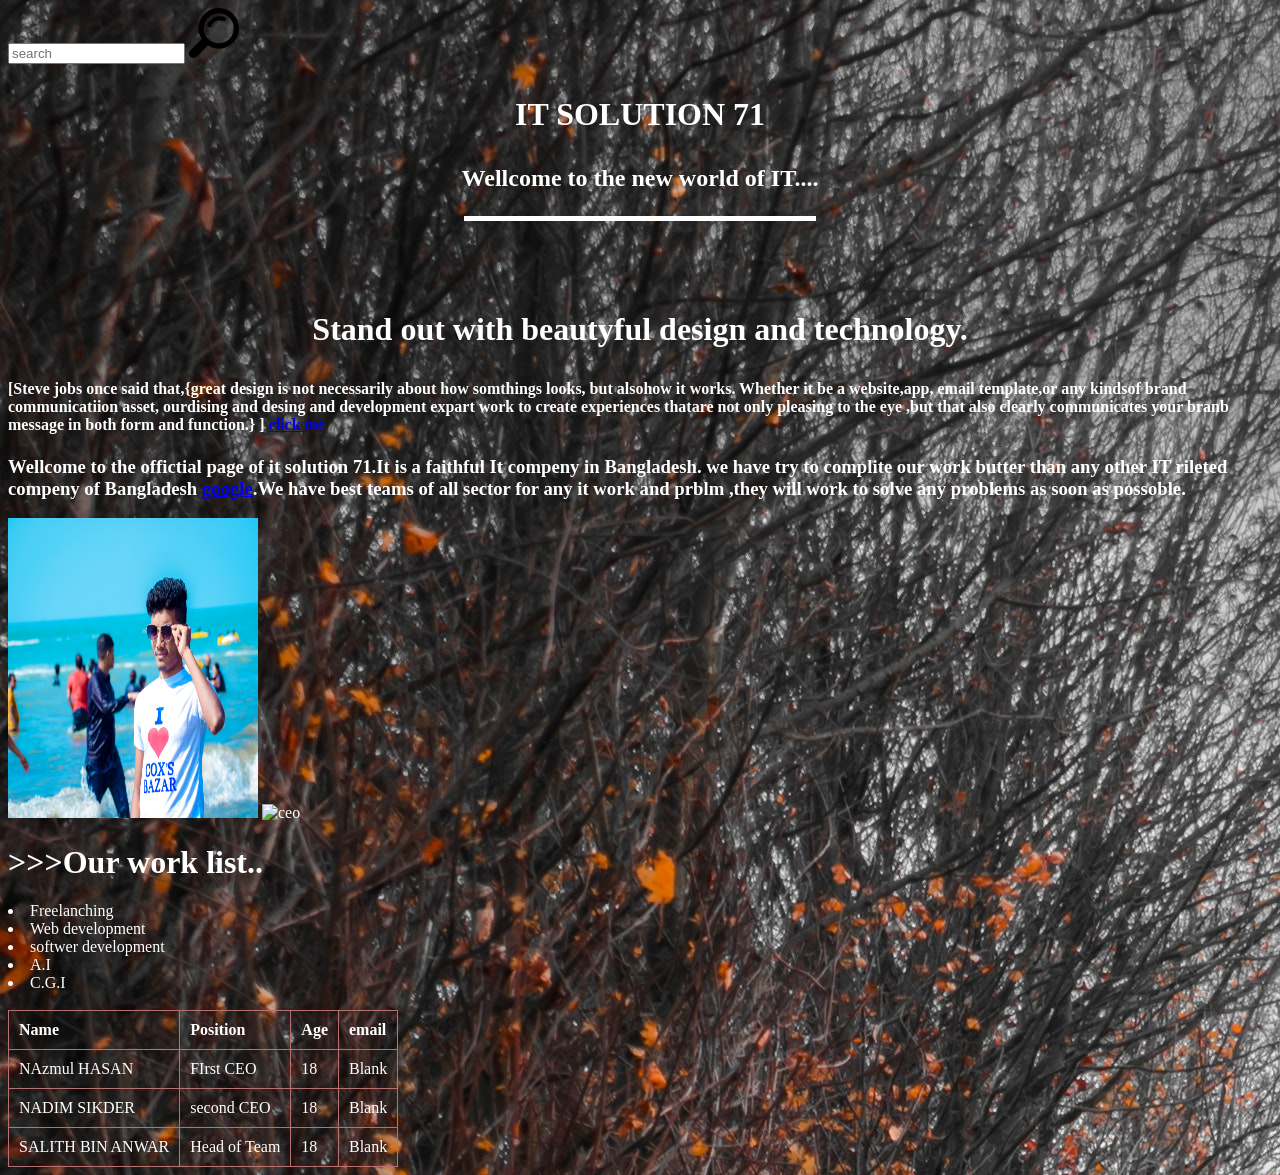
==== index.html @ 8dfa663a "changed work to index" ====
<!DOCTYPE html>
<html lang="en">
<head>
    <meta charset="UTF-8">
    <meta http-equiv="X-UA-Compatible" content="IE=edge">
    <meta name="viewport" content="width=device-width, initial-scale=1.0">
    <title>IT Solution 71</title>
    <link rel="stylesheet" href="./work.css">
</head>
<body class="bodyPart">


    <div class="sec1"></div>
    <!-- <table class="">
        <tr>
            <td> 
            </td>
        </tr>
        <tr>
            <td>               
            </td>
        </tr>
        
    </table>
    <img src="" alt=""> -->

    <input type="text" placeholder="search" class="search">

    <img class="" src="./magnifier.png" alt="" srcset="" height="50px" width="50px">                   



    <h1><p align="center">IT SOLUTION 71</p></h1>
    <h2>
        <p align="center">Wellcome to the new world of IT....</p>
    </h2>
    <hr width="350px" size="5px" color="white">
    <h1>
      <strong><br/><p align="center">Stand out with beautyful design and technology.</p></strong>
    </h1>
    <h4>[Steve jobs once said that,{great design is not necessarily about how somthings looks,
        but alsohow it works. Whether it be a website,app, email template,or any kindsof brand communicatiion asset,
        ourdising and desing and development expart work to create experiences thatare not only pleasing to the eye ,but that 
         also clearly communicates your branb message in both form and function.} ]
         <A href="https://www.fackbook.com">click me</A>
    </h4>
    <h3>Wellcome to the offictial page of it solution 71.It is a faithful It compeny in Bangladesh. we have try to complite our work
        butter than any other IT rileted compeny of Bangladesh <a href="https://www.google.com">google</a>.We have best teams of all sector for any it work and prblm ,they will work to solve 
        any problems as soon as possoble.
    </h3>
   
<img src="pic/pic..jpg" alt="mypic" width="250px" height="300px">
  
 <img src="pic/pic2.jpg" alt="ceo" width="250px" height="300px">

 <br /><h1><strong>>>>Our work list..</strong></h1>
    <li class="sec">Freelanching</li>
    <li class="sec1">Web development</li>
    <li class="sec2">softwer development</li>
    <li class="sec3">A.I</li>
    <li class="sec4">C.G.I</li>


    
    <br /444>  <table>
        <tr>
            <th>Name</th>
            <th>Position</th>
            <th>Age</th>
            <th>email</th>
        </tr>
        <tr>
            <td>NAzmul HASAN</td>
            <td>FIrst CEO</td>
            <td>18</td>
            <td>Blank</td>
        </tr>
        <tr>
            <td>NADIM SIKDER</td>
            <td>second CEO</td>
            <td>18</td>
            <td>Blank</td>
        </tr>
        <tr>
            <td>SALITH BIN ANWAR</td>
            <td>Head of Team</td>
            <td>18</td>
            <td>Blank</td>

           
        </tr>
      </table>





    

    
</body>
</html>
---- work.css ----
body{
    background-image: url('./pic/pic3.jpg');
    color: white;
}
th{

    text-align: left;
}
table,th,td{
    border: 1px solid #b87171;
    border-collapse: collapse;
}
th,td{
    padding: 10px;
}
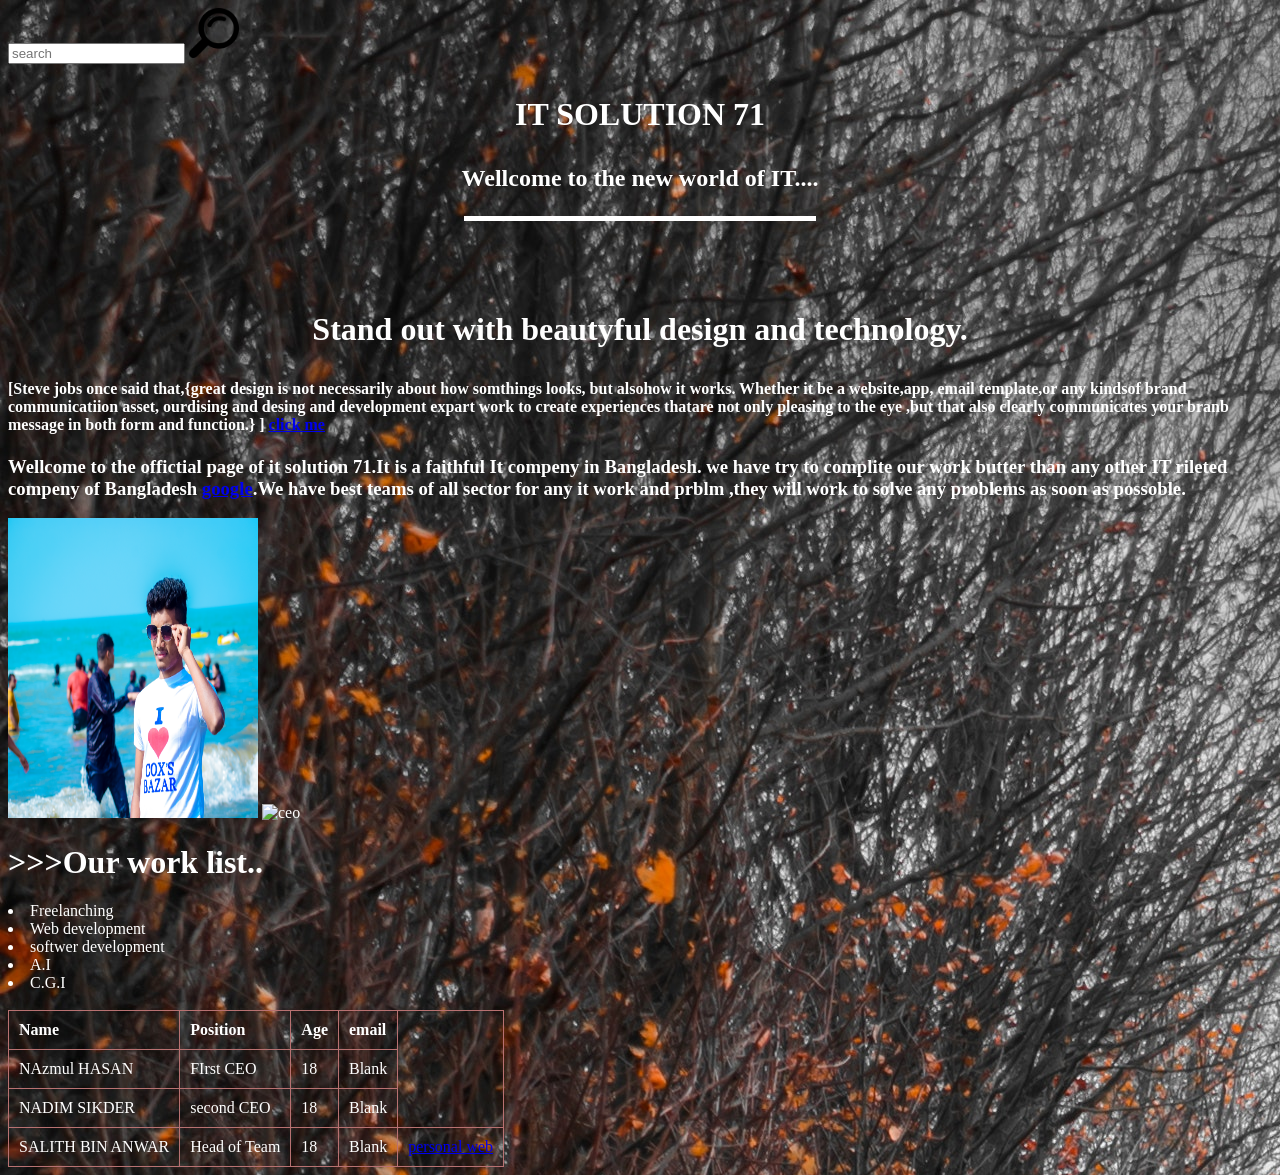
==== commit b693e5ae: "web address given" ====
--- a/index.html
+++ b/index.html
@@ -86,6 +86,7 @@
             <td>Head of Team</td>
             <td>18</td>
             <td>Blank</td>
+            <td><a href="https://salith-bin-anwar.netlify.app/">personal web</a></td>
 
            
         </tr>
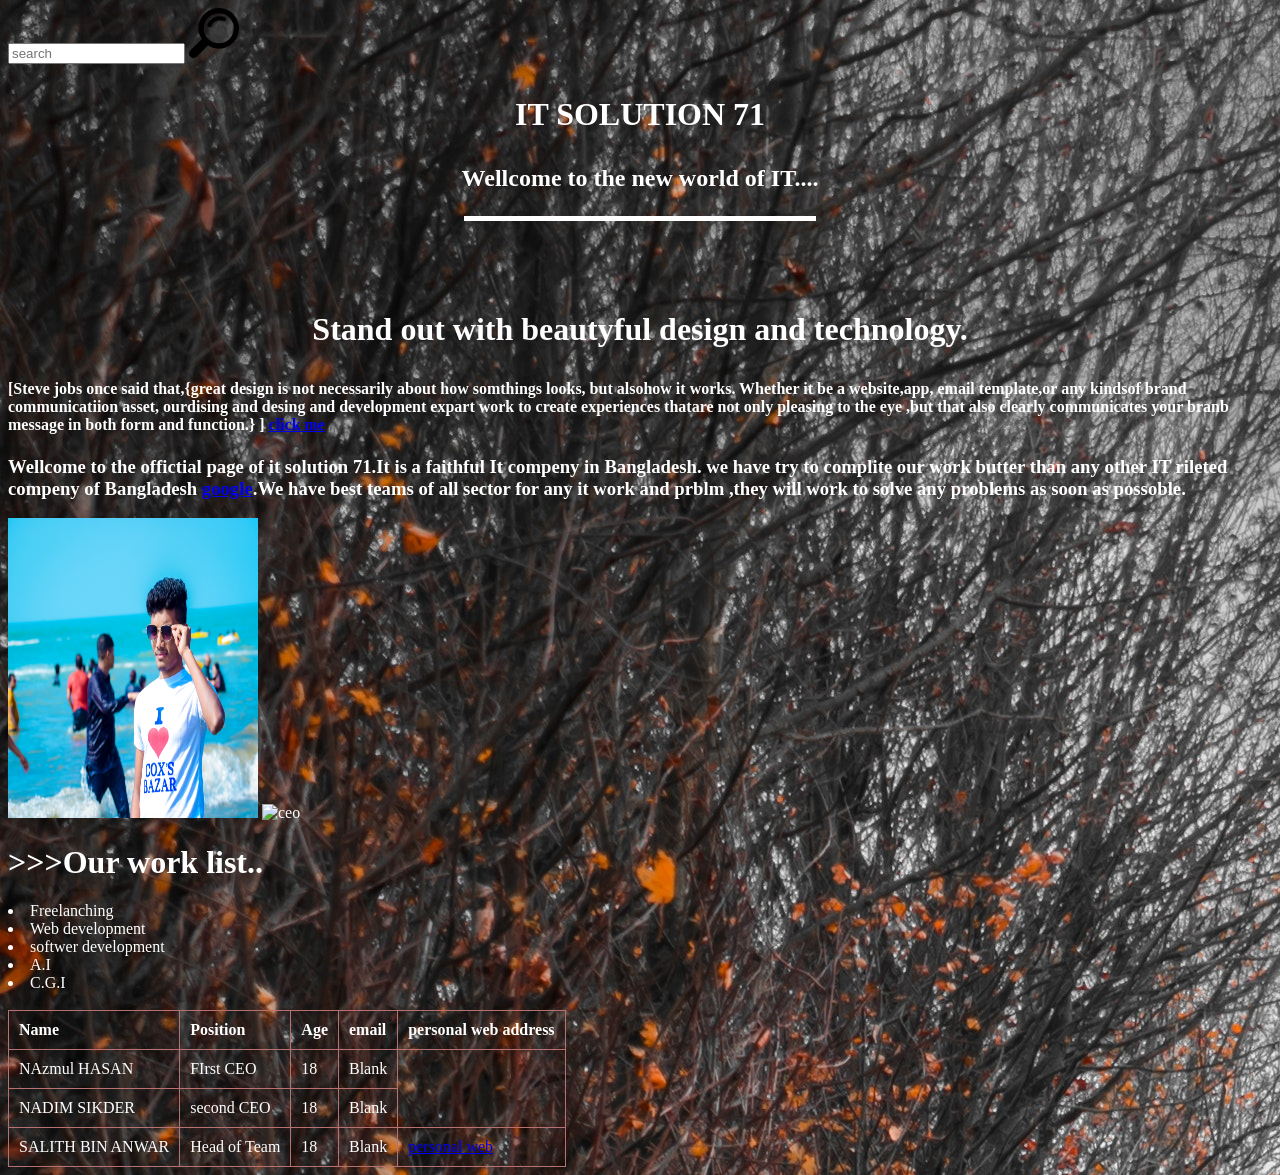
==== commit ebf13fdc: "th added" ====
--- a/index.html
+++ b/index.html
@@ -68,6 +68,7 @@
             <th>Position</th>
             <th>Age</th>
             <th>email</th>
+            <th>personal web address</th>
         </tr>
         <tr>
             <td>NAzmul HASAN</td>
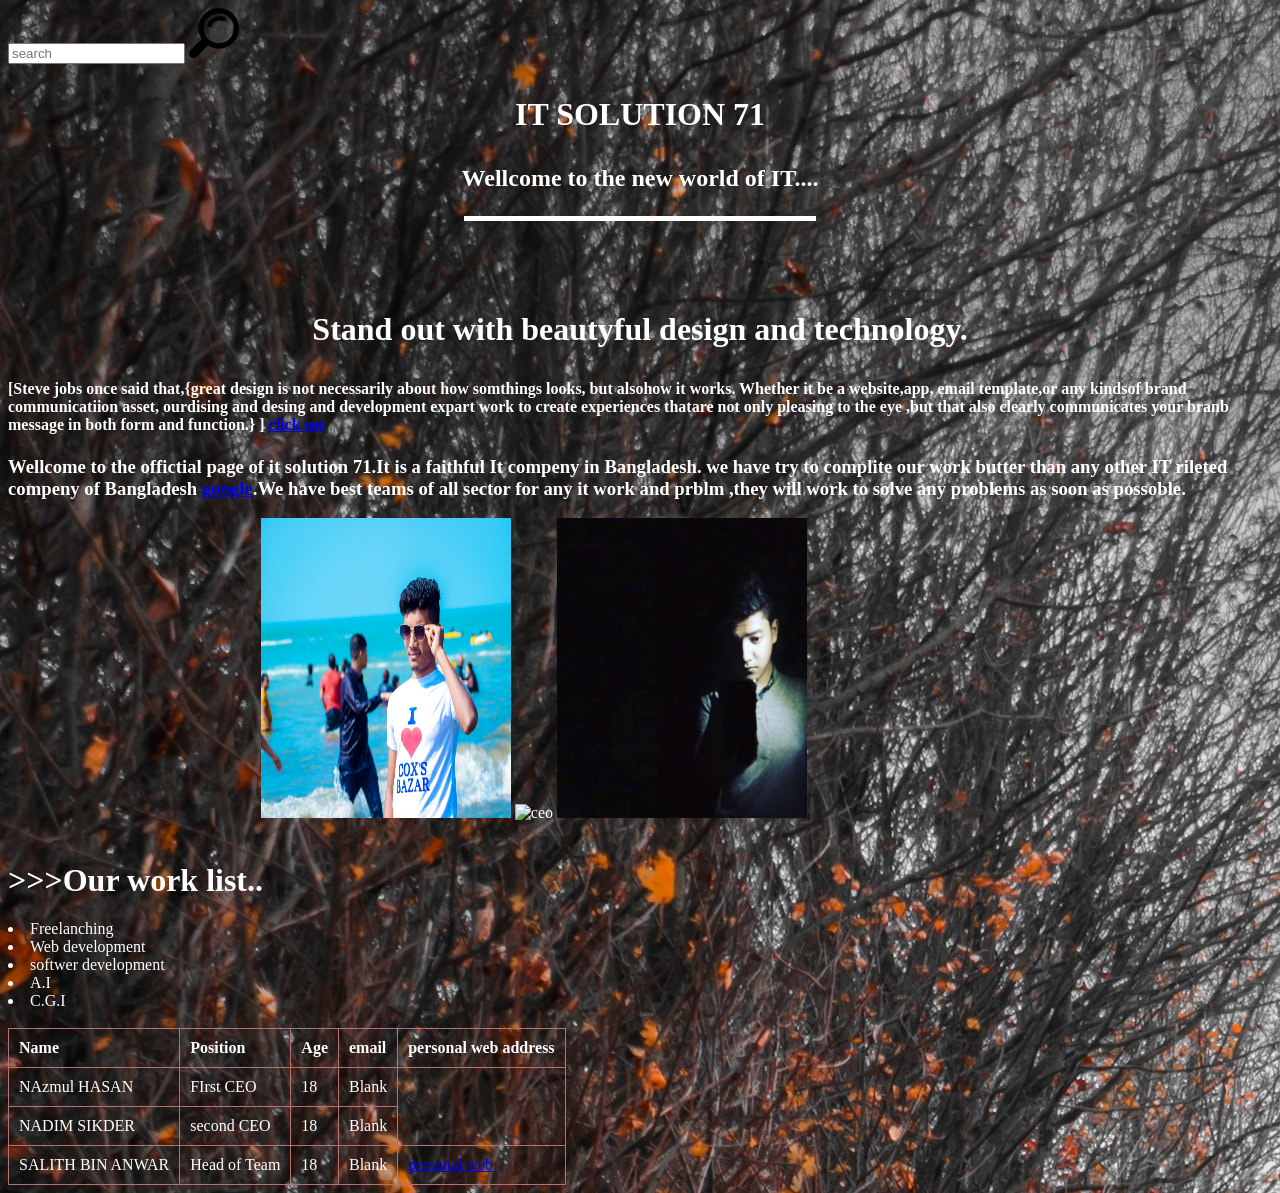
==== commit ef12eaae: "pic added" ====
--- a/index.html
+++ b/index.html
@@ -48,10 +48,12 @@
         butter than any other IT rileted compeny of Bangladesh <a href="https://www.google.com">google</a>.We have best teams of all sector for any it work and prblm ,they will work to solve 
         any problems as soon as possoble.
     </h3>
-   
-<img src="pic/pic..jpg" alt="mypic" width="250px" height="300px">
-  
- <img src="pic/pic2.jpg" alt="ceo" width="250px" height="300px">
+   <div class="myPics">
+        <img src="pic/pic..jpg" alt="mypic" width="250px" height="300px">
+    
+        <img src="pic/pic2.jpg" alt="ceo" width="250px" height="300px">
+    <img src="./pic/salith.jpg" alt="" width="250px" height="300px">
+   </div>
 
  <br /><h1><strong>>>>Our work list..</strong></h1>
     <li class="sec">Freelanching</li>
@@ -62,7 +64,7 @@
 
 
     
-    <br /444>  <table>
+    <br/>  <table>
         <tr>
             <th>Name</th>
             <th>Position</th>
--- a/work.css
+++ b/work.css
@@ -12,4 +12,7 @@
 }
 th,td{
     padding: 10px;
+}
+.myPics{
+    margin-left: 20%;
 }
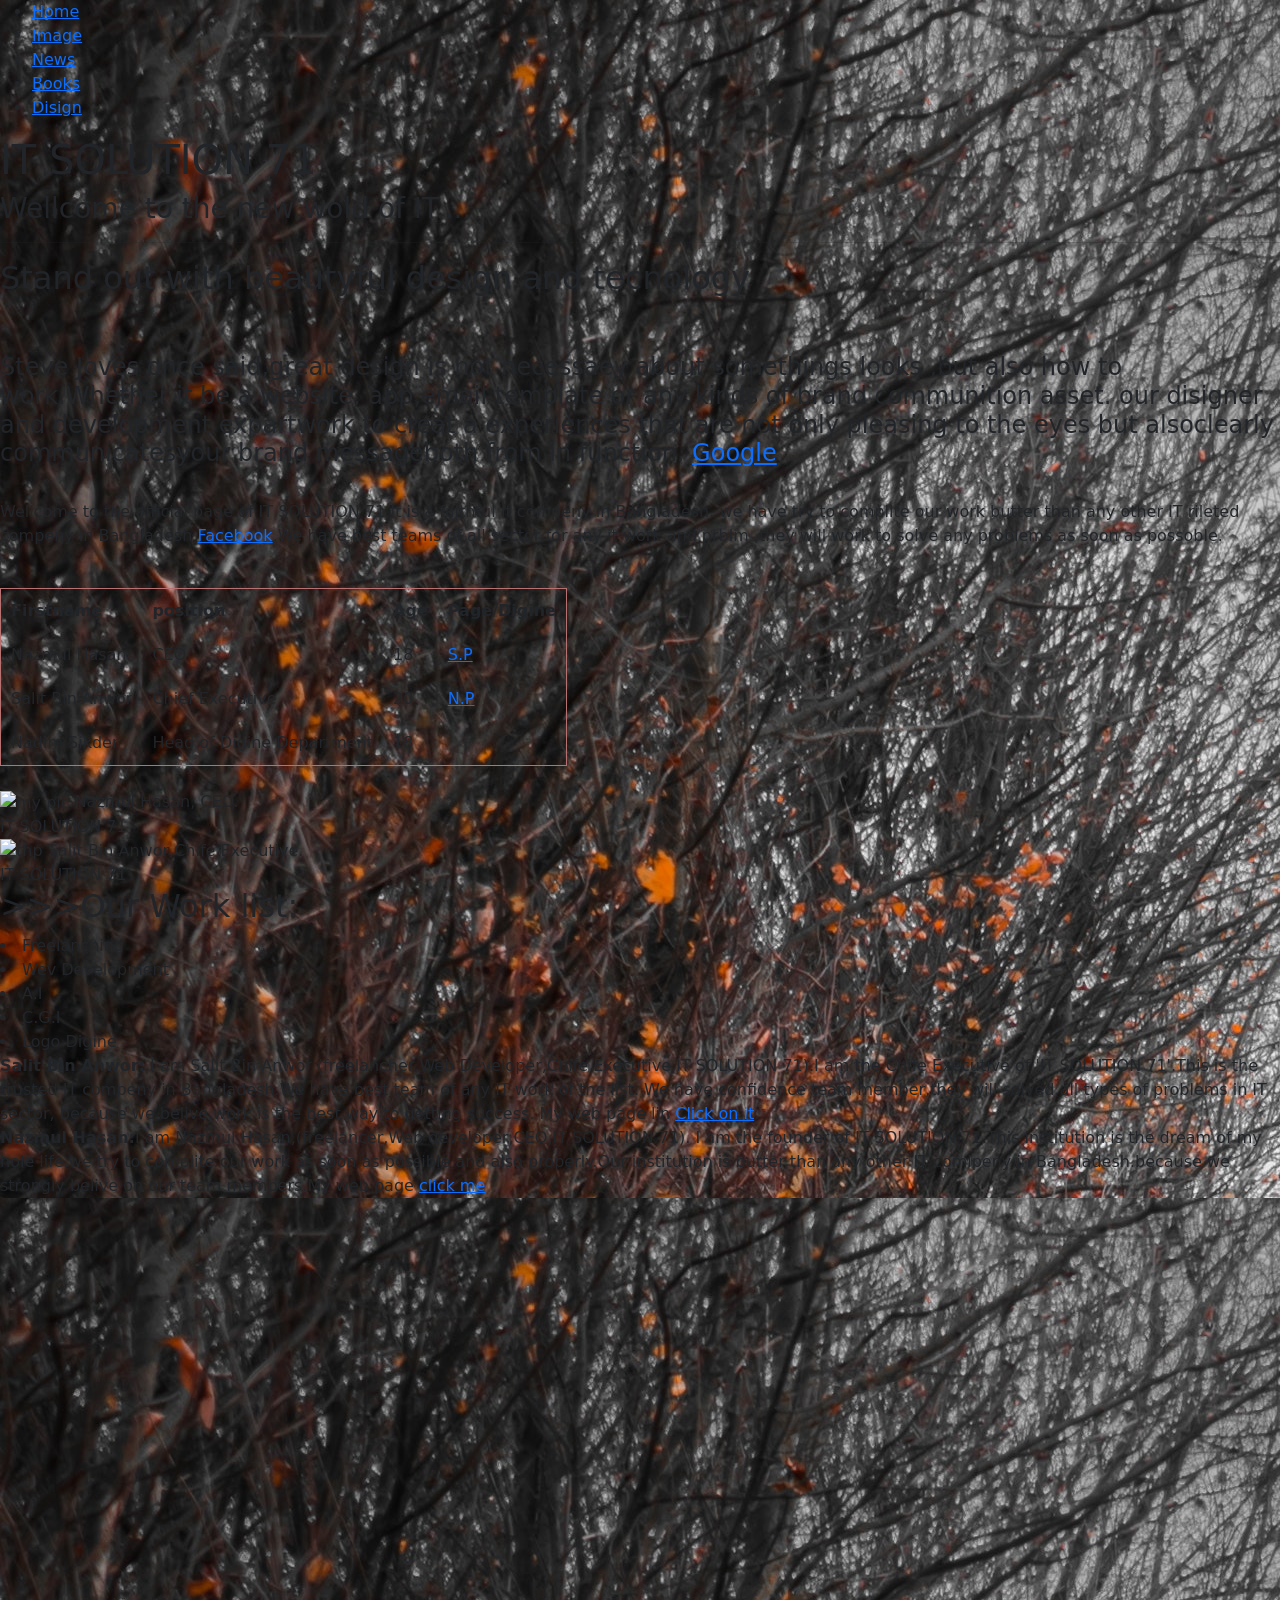
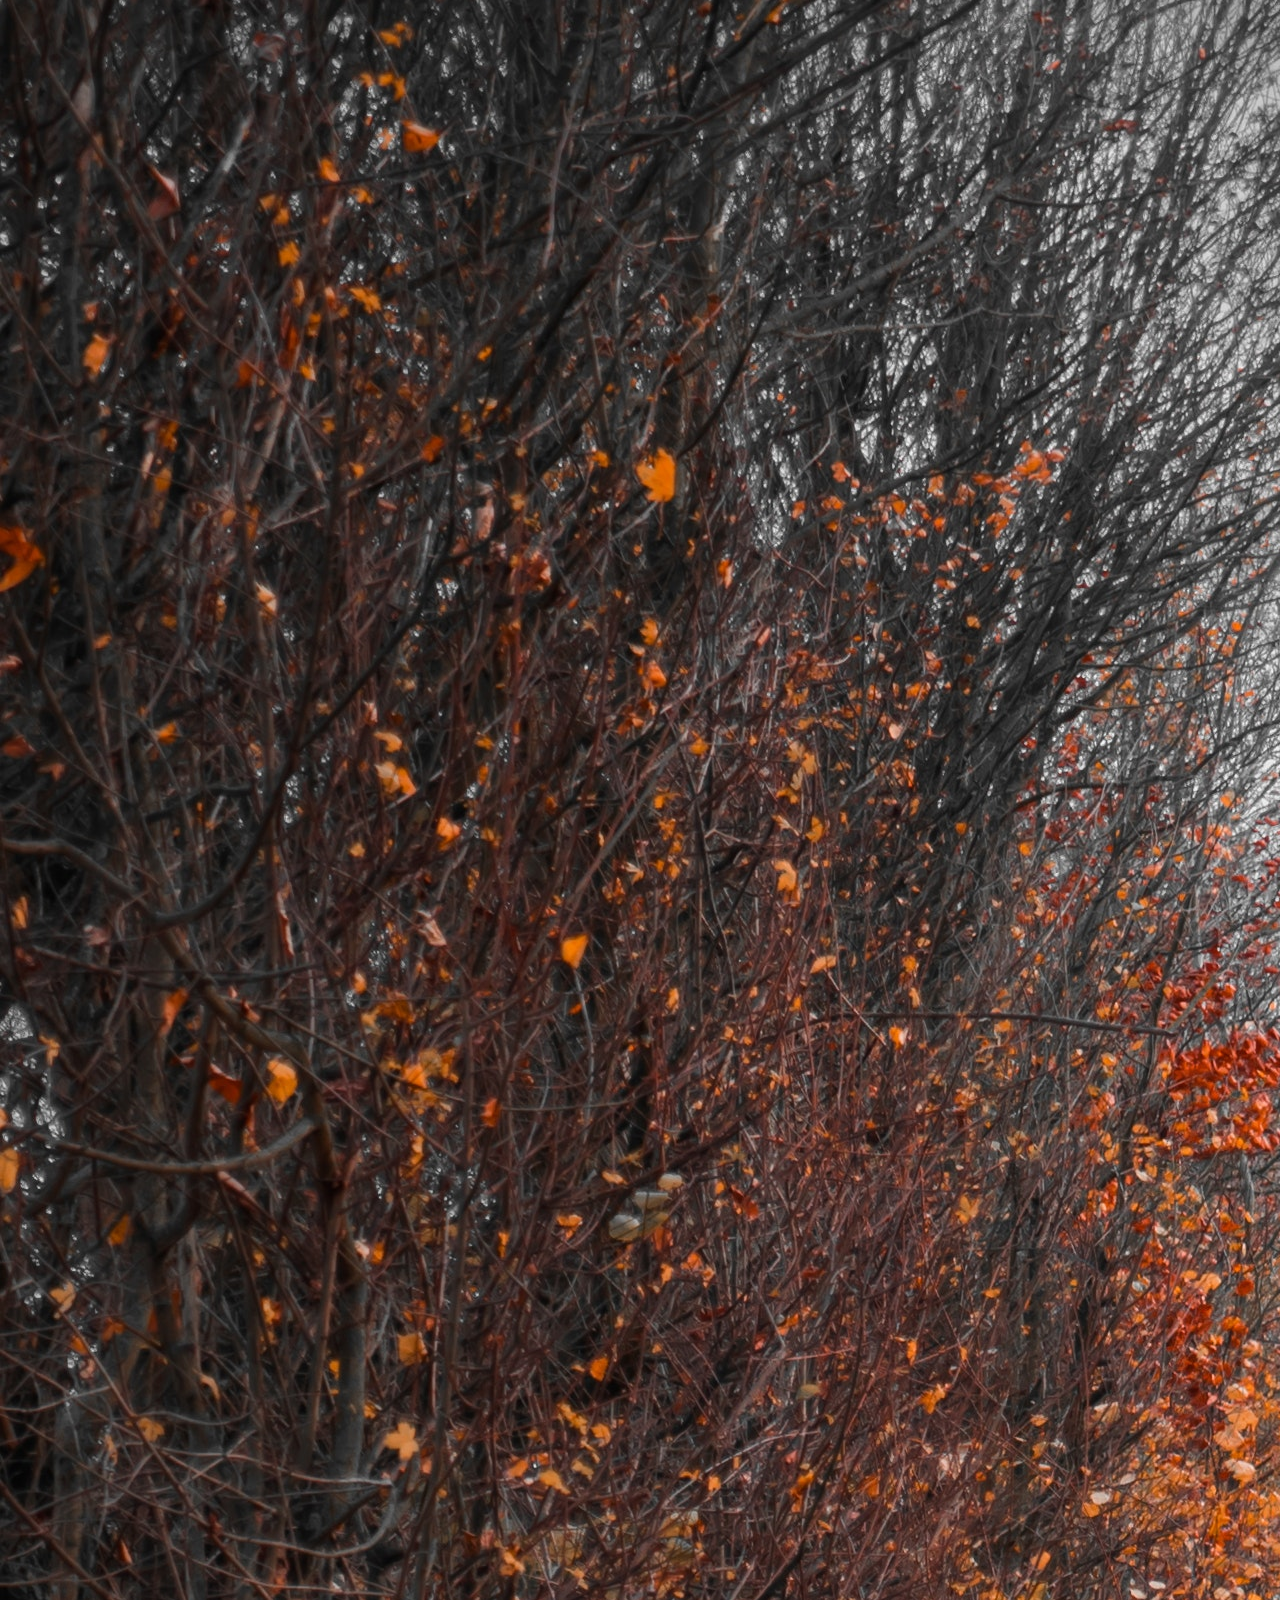
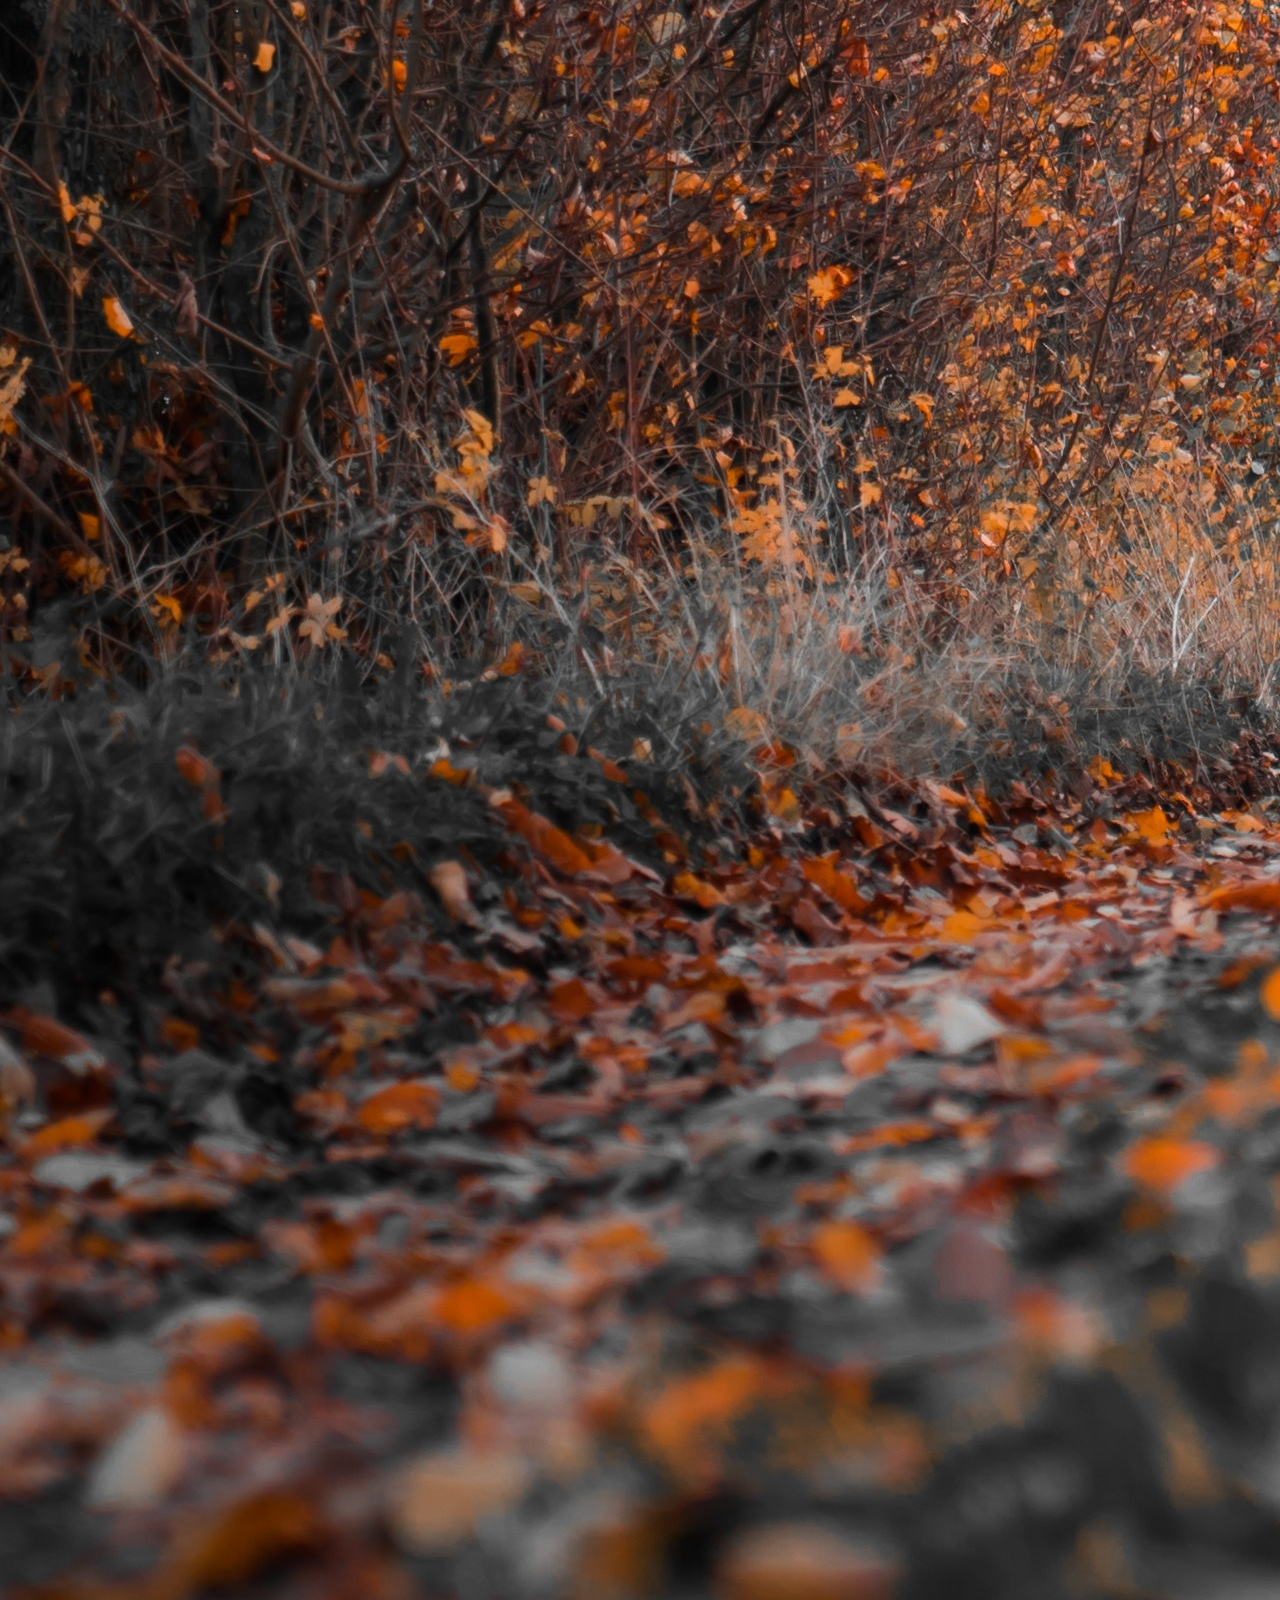
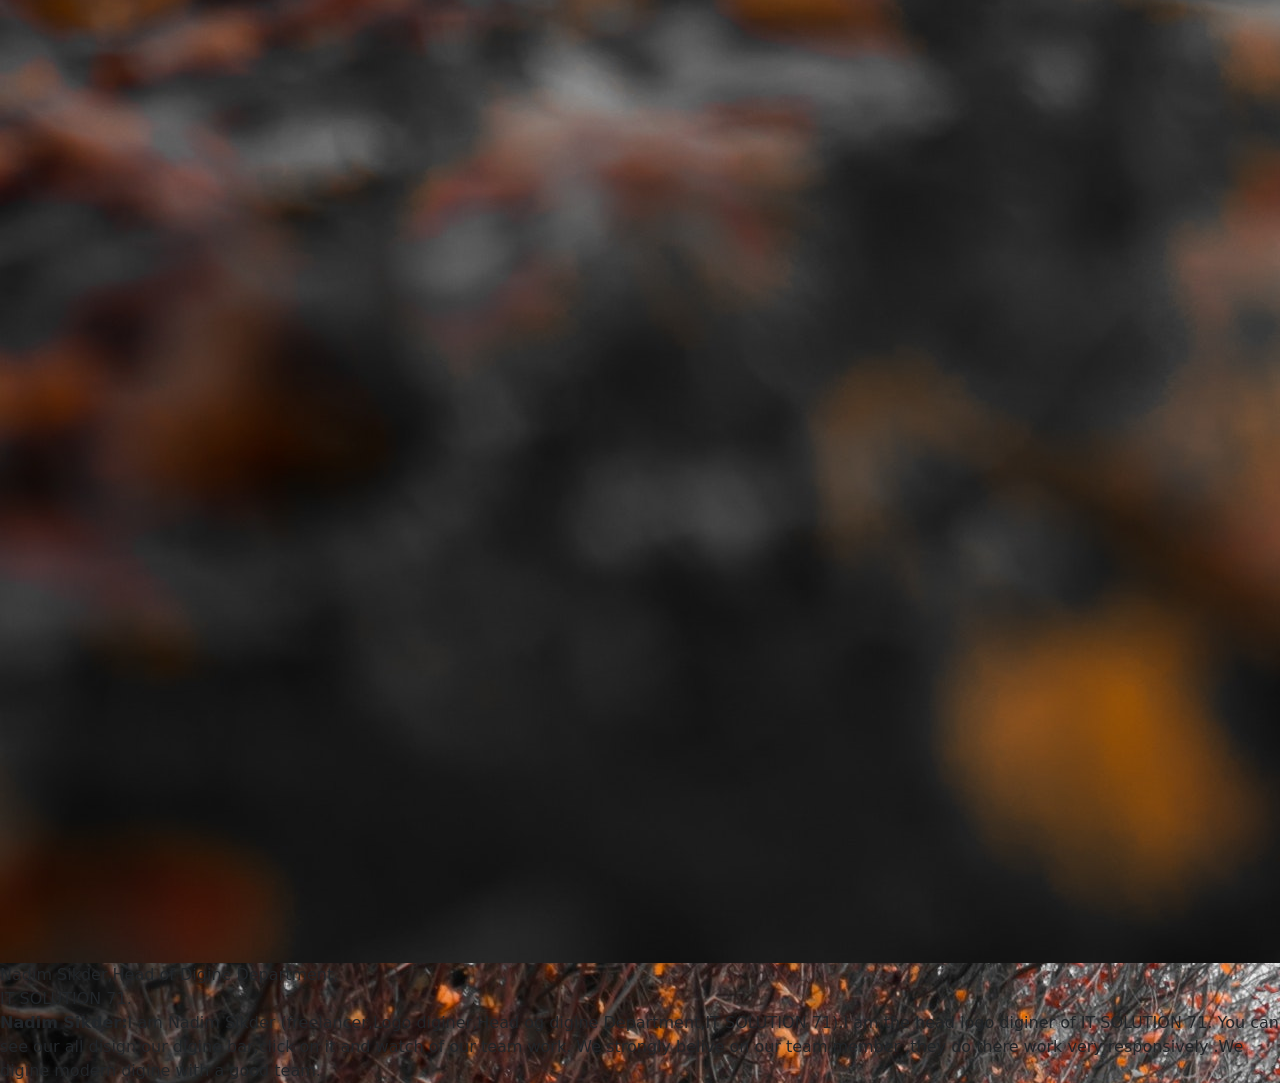
==== commit 7350c638: "work added" ====
--- a/index.html
+++ b/index.html
@@ -1,106 +1,135 @@
-<!DOCTYPE html>
-<html lang="en">
-<head>
-    <meta charset="UTF-8">
-    <meta http-equiv="X-UA-Compatible" content="IE=edge">
-    <meta name="viewport" content="width=device-width, initial-scale=1.0">
-    <title>IT Solution 71</title>
-    <link rel="stylesheet" href="./work.css">
-</head>
-<body class="bodyPart">
-
-
-    <div class="sec1"></div>
-    <!-- <table class="">
-        <tr>
-            <td> 
-            </td>
-        </tr>
-        <tr>
-            <td>               
-            </td>
-        </tr>
-        
-    </table>
-    <img src="" alt=""> -->
-
-    <input type="text" placeholder="search" class="search">
-
-    <img class="" src="./magnifier.png" alt="" srcset="" height="50px" width="50px">                   
-
-
-
-    <h1><p align="center">IT SOLUTION 71</p></h1>
-    <h2>
-        <p align="center">Wellcome to the new world of IT....</p>
-    </h2>
-    <hr width="350px" size="5px" color="white">
-    <h1>
-      <strong><br/><p align="center">Stand out with beautyful design and technology.</p></strong>
-    </h1>
-    <h4>[Steve jobs once said that,{great design is not necessarily about how somthings looks,
-        but alsohow it works. Whether it be a website,app, email template,or any kindsof brand communicatiion asset,
-        ourdising and desing and development expart work to create experiences thatare not only pleasing to the eye ,but that 
-         also clearly communicates your branb message in both form and function.} ]
-         <A href="https://www.fackbook.com">click me</A>
-    </h4>
-    <h3>Wellcome to the offictial page of it solution 71.It is a faithful It compeny in Bangladesh. we have try to complite our work
-        butter than any other IT rileted compeny of Bangladesh <a href="https://www.google.com">google</a>.We have best teams of all sector for any it work and prblm ,they will work to solve 
-        any problems as soon as possoble.
-    </h3>
-   <div class="myPics">
-        <img src="pic/pic..jpg" alt="mypic" width="250px" height="300px">
-    
-        <img src="pic/pic2.jpg" alt="ceo" width="250px" height="300px">
-    <img src="./pic/salith.jpg" alt="" width="250px" height="300px">
-   </div>
-
- <br /><h1><strong>>>>Our work list..</strong></h1>
-    <li class="sec">Freelanching</li>
-    <li class="sec1">Web development</li>
-    <li class="sec2">softwer development</li>
-    <li class="sec3">A.I</li>
-    <li class="sec4">C.G.I</li>
-
-
-    
-    <br/>  <table>
-        <tr>
-            <th>Name</th>
-            <th>Position</th>
-            <th>Age</th>
-            <th>email</th>
-            <th>personal web address</th>
-        </tr>
-        <tr>
-            <td>NAzmul HASAN</td>
-            <td>FIrst CEO</td>
-            <td>18</td>
-            <td>Blank</td>
-        </tr>
-        <tr>
-            <td>NADIM SIKDER</td>
-            <td>second CEO</td>
-            <td>18</td>
-            <td>Blank</td>
-        </tr>
-        <tr>
-            <td>SALITH BIN ANWAR</td>
-            <td>Head of Team</td>
-            <td>18</td>
-            <td>Blank</td>
-            <td><a href="https://salith-bin-anwar.netlify.app/">personal web</a></td>
-
-           
-        </tr>
-      </table>
-
-
-
-
-
-    
-
-    
-</body>
+<!doctype html>
+<html lang="en">
+  <head>
+    <!-- Required meta tags -->
+    <meta charset="utf-8">
+    <meta name="viewport" content="width=device-width, initial-scale=1">
+    <link rel="stylesheet" href="./work.css">
+
+    <!-- Bootstrap CSS -->
+    <link href="https://cdn.jsdelivr.net/npm/bootstrap@5.0.1/dist/css/bootstrap.min.css" rel="stylesheet" integrity="sha384-+0n0xVW2eSR5OomGNYDnhzAbDsOXxcvSN1TPprVMTNDbiYZCxYbOOl7+AMvyTG2x" crossorigin="anonymous">
+
+    <title>IT SOLUTION 71</title>
+  </head>
+  <body class="bc">
+
+
+    
+    <ul class="manu">
+      <li class="manu1">
+        <a href="#">Home</a>
+      </li>
+      <li class="manu1">
+        <a href="#">Image</a>
+      </li>
+      <li class="manu1">
+        <a href="#">News</a>
+      </li>
+      <li class="manu1">
+        <a href="#">Books</a>
+      </li>
+      <li class="manu1">
+        <a href="#">Disign</a>
+      </li>
+
+    </ul>
+    
+
+
+    <h1>IT SOLUTION 71</h1>
+    <h3>Wellcome to the new wold of IT....</h3>
+    <div class="linr"><hr></div>
+
+     
+    <script src="https://cdn.jsdelivr.net/npm/bootstrap@5.0.1/dist/js/bootstrap.bundle.min.js" integrity="sha384-gtEjrD/SeCtmISkJkNUaaKMoLD0//ElJ19smozuHV6z3Iehds+3Ulb9Bn9Plx0x4" crossorigin="anonymous"></script>
+  <h2>Stand out with beautyful design and tecnology</h2><br/>
+ <br /> <h4>Steve Joves once said,great design is not necessaey about somethings looks ,but also how to work.Whether it be a website, app,email
+  template or any kinds of brand communition asset. our disigner and development expartwork to creat a experiences  that are not only pleasing to the eyes but 
+  alsoclearly communicatesyour brand messageboth from in function. <a href="https://www.google.com">Google</a>
+    </h4><br>
+
+   <div>
+     
+   </div>
+      <p>    Wellcome to the official page of IT SOLUTION 71.It is a faithful It compeny in Bangladesh. we have try to complite our work butter than any other IT rileted compeny in Bangladesh
+      <a href="https://www.facebook.com/muhammad.nazmul.5205">Facebook</a>.We have best teams of all sector for any it work and prblm ,they will work to solve any problems as soon as possoble.</p>
+
+    
+    <br>
+
+
+    <table class="rambo" >
+      <tr class="rambo">
+        <th class="rambo">Firstname</th>
+        <th class="rambo">position</th>
+        <th class="rambo">Age</th>
+        <th class="rambo">Page/Digine</th>
+      </tr>
+      <tr class="rambo">
+        <td class="rambo">Nazmul Hasan</td>
+        <td class="rambo">CEO</td>
+        <td class="rambo">18</td>
+        <td class="rambo"><a href="https://salith-bin-anwar.netlify.app/"> S.P</a></td>
+      </tr>
+      <tr class="rambo">
+        <td class="rambo">Salit Bin Anwor</td>
+        <td class="rambo">Chief Executive</td>
+        <td class="rambo">20</td>
+        <td class="rambo"><a href="https://nazmulhasan85-byte.github.io/experimental0/">N.P</a></td>
+      </tr>
+      <tr>
+        <td class="rambo">Nadim Sikder</td>
+        <td class="rambo">Head of Digine Department</td>
+        <td class="rambo">18</td>
+      </tr>
+    </table><br>
+
+
+  <div class="name">
+ <div class="ns"> <img src="pic/DSC.JPG" alt="my pic">
+  Nazmul Hasan, CEO.
+  <br> IT SOLUTION 71</div>
+
+ <div class="sal"><img src="pic/DSC2.jpg" alt="thp">
+         Salit Bin Anwor,Chife Executive.
+        <br/> IT SOLUTION 71</div>
+    </div>
+    <!-- Option 2: Separate Popper and Bootstrap JS --->
+    <!--
+    <script src="https://cdn.jsdelivr.net/npm/@popperjs/core@2.9.2/dist/umd/popper.min.js" integrity="sha384-IQsoLXl5PILFhosVNubq5LC7Qb9DXgDA9i+tQ8Zj3iwWAwPtgFTxbJ8NT4GN1R8p" crossorigin="anonymous"></script>
+    <script src="https://cdn.jsdelivr.net/npm/bootstrap@5.0.1/dist/js/bootstrap.min.js" integrity="sha384-Atwg2Pkwv9vp0ygtn1JAojH0nYbwNJLPhwyoVbhoPwBhjQPR5VtM2+xf0Uwh9KtT" crossorigin="anonymous"></script>
+    -->
+   
+      <h2 class="list">>>>Our Work list:</h2>
+     <li class="lite">Freelanching</li>
+     <li class="lite">Wev Development</li>
+     <li class="lite">A.I</li>
+     <li class="lite">C.G.I</li>
+     <li class="lite">Logo Digine</li>
+      
+     <div class="lines">
+    <strong> Salit Bin Anwor:</strong> I am Salit Bin Anwor (freelancher,Web Developer,Chife Executive,IT SOLUTION 71).I am the Chife Executive of 'IT SOLUTION 71'.This is the trusted 
+    IT compeny in Bangladesh.We have best team of any IT work of the list.  We have confidence team member,they will solved all types of problems in IT 
+    sector, because we belive,work is the best way to getting success. My web page lin <a href="https://salith-bin-anwar.netlify.app/">Click on it</a>.
+     </div>
+     <div class="lines">
+       <strong>Nazmul Hasan:</strong>I am Nazmul Hasan,(freelancer,Web developer,CEO,IT SOLUTION 71). I am the founder of IT SOLUTION 71.This institution 
+       is the dream of my hole life.we try to complite our work as soon as possible and also properly.Our institution is butter than any other IT comlpeny
+       in Bangladesh.because we strongly belive on our team members.My web page <a href="https://nazmulhasan85-byte.github.io/experimental0/">click me</a>
+     </div>
+      
+     <div class="nm">
+     <img src="pic/pic3.jpg" alt="nm">
+     Nadim Sikder,Head of Digine Department,
+     <br> IT SOLUTION 71.
+    </div>
+    <div class="lines">
+<strong>Nadim Sikder:</strong>I am Nadim Sikder (freelancer,Logo diginer,Head og digine Department,IT SOLUTION 71).I am the head logo diginer of IT SOLUTION 71.
+   You can see our all disign our digine bar,click on it and watch of our team work. We strongly belive on our team member ,they do there work very responsively
+   .We digine modern digine with a good team.
+    </div>
+
+   
+    
+  </body>
 </html>
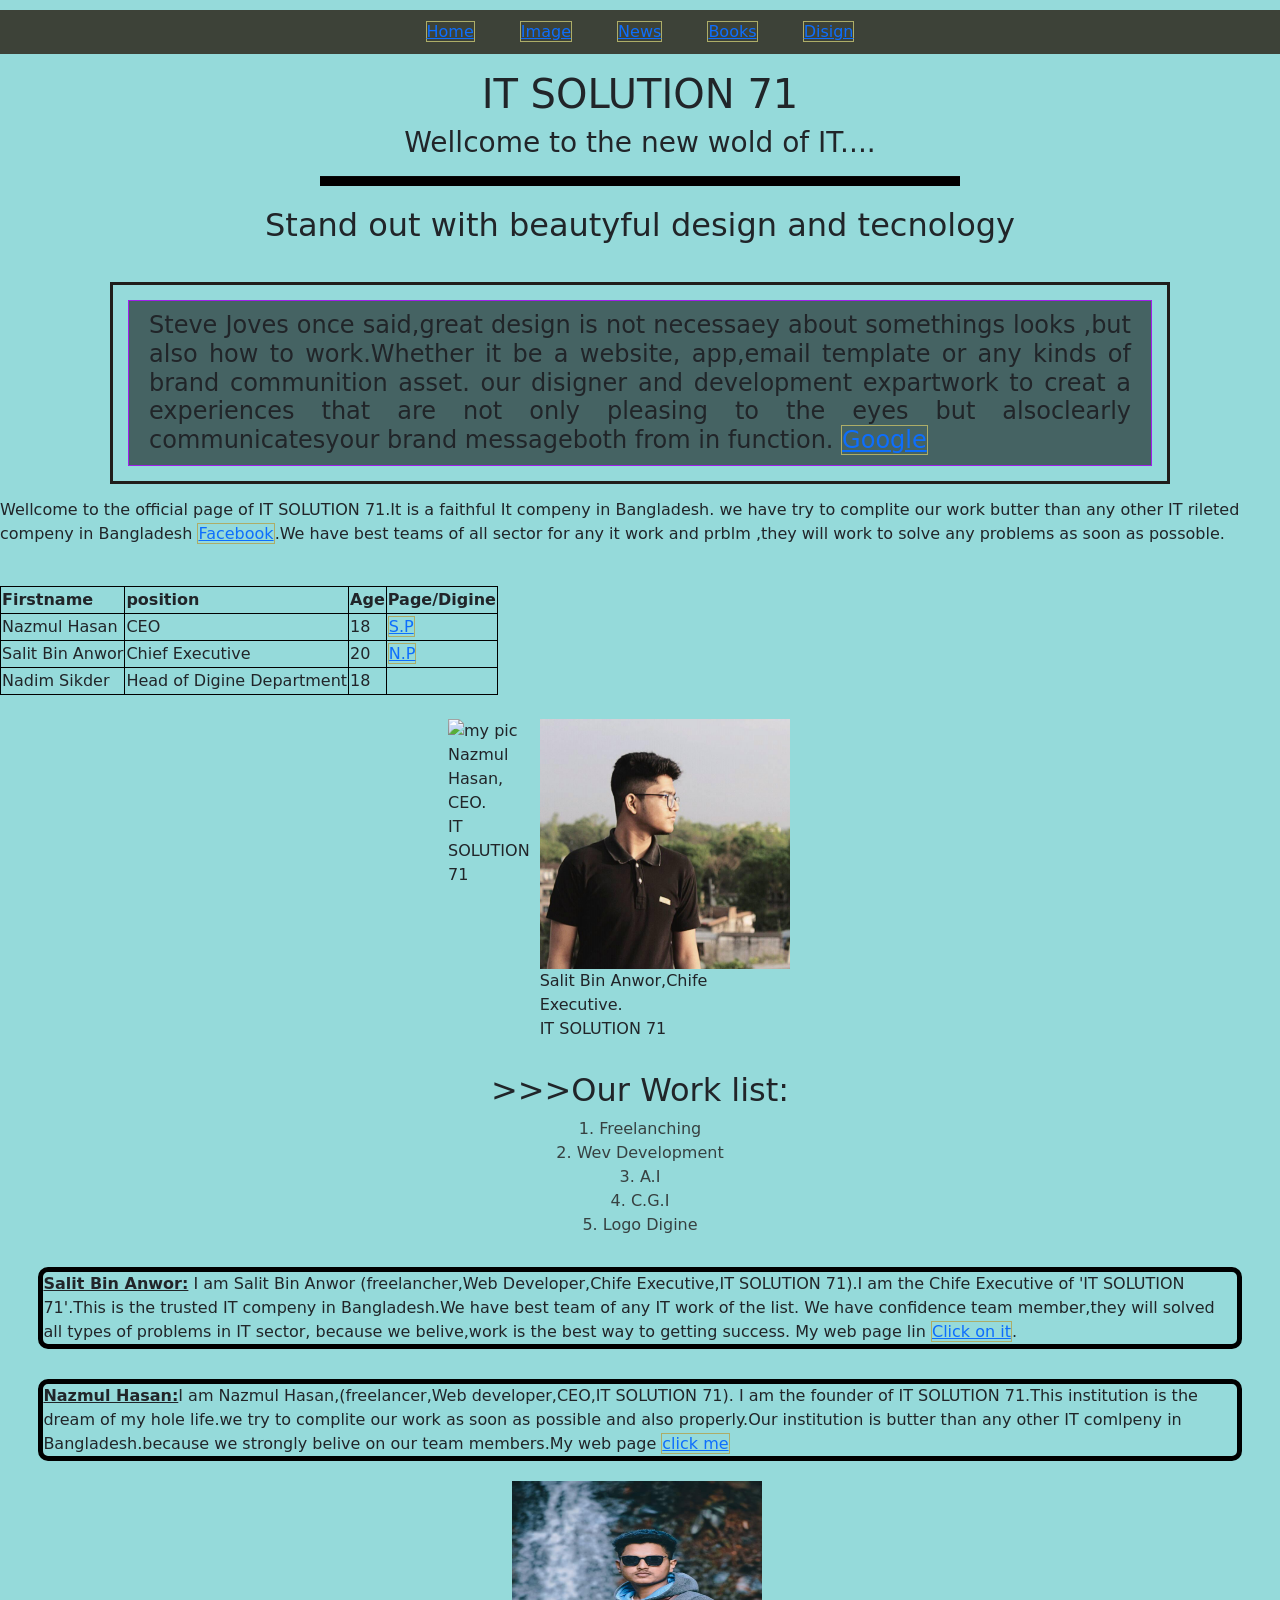
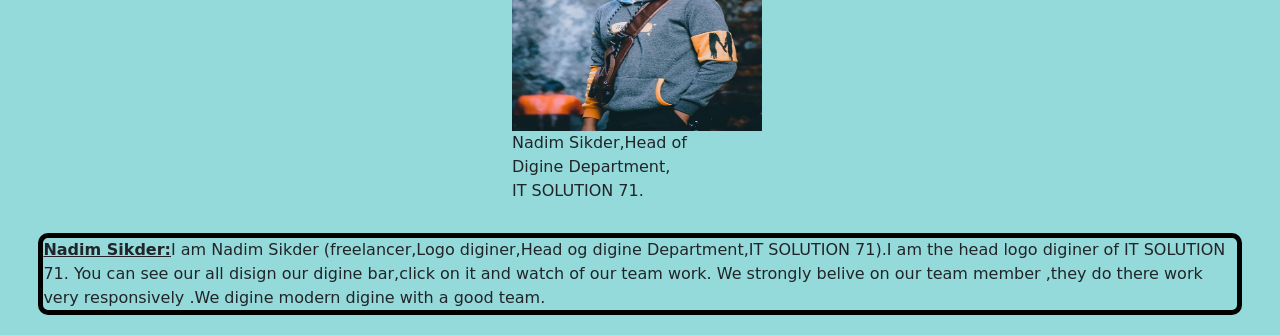
==== commit f8f8fa76: "jpg changed" ====
--- a/index.html
+++ b/index.html
@@ -86,7 +86,7 @@
 
 
   <div class="name">
- <div class="ns"> <img src="pic/DSC.JPG" alt="my pic">
+ <div class="ns"> <img src="pic/DSC.jpg" alt="my pic">
   Nazmul Hasan, CEO.
   <br> IT SOLUTION 71</div>
 
@@ -132,4 +132,4 @@
    
     
   </body>
-</html>+</html>
--- a/work.css
+++ b/work.css
@@ -1,18 +1,123 @@
-body{
-    background-image: url('./pic/pic3.jpg');
-    color: white;
-}
-th{
-
-    text-align: left;
-}
-table,th,td{
-    border: 1px solid #b87171;
-    border-collapse: collapse;
-}
-th,td{
-    padding: 10px;
-}
-.myPics{
-    margin-left: 20%;
+.manu{
+    background-color: rgb(61, 66, 56);
+    margin-top: 10px;
+    padding: 0%;
+    text-align: center;
+    position: sticky;
+    top: 0px;
+}
+
+.manu1{
+    display: inline-block;
+    padding: 10px 20px;
+}
+.manu1,a{
+    text-decoration: none;
+
+}
+.manu1:hover{
+          background-color: rgb(135, 216, 43);
+          color: rgb(55, 201, 201);
+}
+.bc{
+    background-color: rgb(149, 218, 218);
+}
+h1{
+    text-align: center;
+    color: rgb(0, 0, 0);
+}
+h3{
+    text-align: center;
+}
+.linr{
+    width: auto;
+    height: 10px;
+    background-color: black;
+    margin-left: 25%;
+    margin-right: 25%;
+    margin-bottom: 20px;
+
+}
+h2{
+    text-align: center;
+}
+h4{
+    border: 1px solid rgb(160, 31, 235);
+    background-color: rgb(69, 99, 99);
+    color: white;
+    text-align: justify;
+    padding: 10px 20px;
+    margin-left: 10%;
+    margin-right: 10%;
+    outline: medium 2px;
+    outline-style: solid;
+    outline-color: rgb(32, 30, 27);
+    outline-offset: 15px;
+}
+a{
+ 
+    color:rgb(20, 20, 20);
+    border: 1px solid rgb(173, 173, 104);
+}
+a:hover{
+    color: rgb(234, 238, 230);
+    background-color: rgb(107, 122, 107);
+}
+a:active{
+    color:rgb(54, 51, 51);
+    background-color: rgb(102, 165, 165);
+}
+div > p{
+    background-color: rgb(58, 85, 85);
+}
+.rambo{
+    border: 1px solid black;
+}
+img{
+width: 250px;
+height: 250px;
+
+}
+.name{
+    display: flex;
+    justify-content: space-between;
+}
+.sal{
+    margin-left: 10px;
+    margin-right:40% ;
+    
+}
+.nm{
+  
+    margin-left: 40%;
+    margin-right: 45%;
+    margin-bottom: 30px;
+
+}
+.ns{
+    margin-left: 35%;
+}
+.list{
+    text-align: center;
+    co;orphans: rgb(65, 49, 49);
+    margin-top: 30px;
+
+}
+.lite{
+    list-style-type: squre;
+    text-align: center;
+    color: rgb(55, 65, 65);
+    margin-left:0;
+    
+}
+strong{
+    text-decoration: underline;
+}
+.lines{
+    border: 5px solid black;
+    margin-top: 30px;
+    margin-left: 3%;
+    margin-right: 3%;
+    border-radius: 10px;
+    margin-bottom: 20px;
 }
